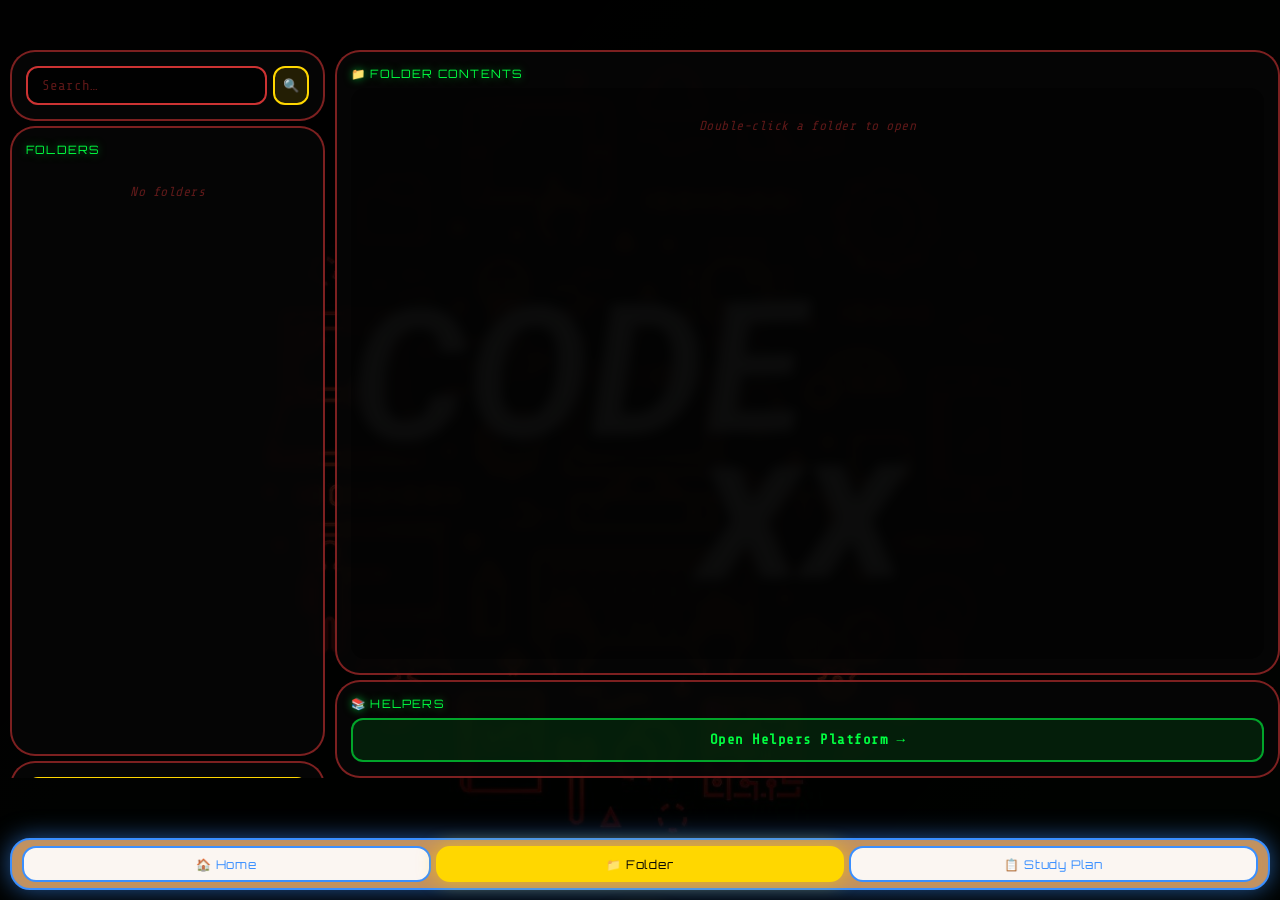
==== folder.html @ 349c9d8f "Add files via upload" ====
<!DOCTYPE html>
<html lang="en">
<head>
  <meta charset="UTF-8">
  <meta name="viewport" content="width=device-width, initial-scale=1.0">
  <title>Study Hub — Folders</title>
  <link rel="stylesheet" href="shared.css">
  <link rel="stylesheet" href="folder.css">
</head>
<body>
  <div class="wave-shimmer"></div>
 
  <div class="layout">
    <!-- ========== LEFT SIDEBAR (25%) ========== -->
    <aside class="panel panel-left">
      <!-- Search -->
      <div class="content-box">
        <div class="search-row">
          <input class="input-field search-input" id="folderSearch" placeholder="Search…">
          <button class="btn btn-yellow search-icon-btn" id="searchFoldersBtn">🔍</button>
        </div>
      </div>
 
      <!-- Created Folders List -->
      <div class="content-box folders-list-box">
        <span class="box-label">Folders</span>
        <div class="folders-list" id="foldersList">
          <p class="hint-text">No folders</p>
        </div>
      </div>
 
      <!-- Create Button -->
      <div class="content-box">
        <button class="btn btn-yellow btn-full" id="createNewFolderBtn">+ Create</button>
      </div>
    </aside>
 
    <!-- ========== CENTER (75%) - EXTENDED ========== -->
    <main class="panel panel-center-extended">
      <!-- Folder Contents -->
      <div class="content-box folder-content-box">
        <span class="box-label" id="folderTitle">📁 Folder Contents</span>
        <div class="folder-contents" id="folderContents">
          <p class="hint-text">Double-click a folder to open</p>
        </div>
      </div>
 
      <!-- Helpers Section -->
      <div class="content-box helpers-box">
        <span class="box-label">📚 Helpers</span>
        <a href="https://thehelpers.tech/semesters" target="_blank" class="helpers-link">
          Open Helpers Platform →
        </a>
      </div>
    </main>
  </div>
 
  <!-- Taskbar -->
  <div class="taskbar">
    <button class="nav-btn"        onclick="location.href='index.html'">🏠 Home</button>
    <button class="nav-btn active" onclick="location.href='folder.html'">📁 Folder</button>
    <button class="nav-btn"        onclick="location.href='studyplan.html'">📋 Study Plan</button>
  </div>
 
  <!-- CREATE FOLDER MODAL -->
  <div class="modal" id="createFolderModal">
    <div class="modal-overlay" id="createFolderOverlay"></div>
    <div class="modal-box">
      <div class="modal-title">Create New Folder</div>
      <button class="modal-close" id="closeFolderModal">✕</button>
      <input class="input-field" id="newFolderName" placeholder="Folder name…">
      <div class="modal-row">
        <button class="btn btn-ghost btn-full" id="cancelFolderModal">Cancel</button>
        <button class="btn btn-yellow btn-full" id="confirmFolderModal">Create</button>
      </div>
    </div>
  </div>
 
  <!-- ADD FILE MODAL -->
  <div class="modal" id="addFileModal">
    <div class="modal-overlay" id="addFileOverlay"></div>
    <div class="modal-box">
      <div class="modal-title">Add File to Folder</div>
      <button class="modal-close" id="closeAddFileModal">✕</button>
      
      <input class="input-field" id="fileNameInput" placeholder="File name…">
      
      <label class="upload-zone" id="uploadZone">
        <span id="uploadLabel">📂 Select from System</span>
        <input type="file" id="fileInputFromSystem" style="display:none">
      </label>
      
      <div class="modal-row">
        <button class="btn btn-ghost btn-full" id="cancelAddFileModal">Cancel</button>
        <button class="btn btn-yellow btn-full" id="confirmAddFileModal">Add File</button>
      </div>
    </div>
  </div>
 
  <!-- Notification -->
  <div class="notification" id="notification"><span id="notifText"></span></div>
 
  <script src="folder.js"></script>
</body>
</html>
---- shared.css ----
/* ================================================
   SHARED STYLES - Study Hub App
   All pages import this file
   ================================================ */
 
@import url("https://fonts.googleapis.com/css2?family=Share+Tech+Mono&family=Orbitron:wght@400;700;900&display=swap");
 
:root {
  --clr-bg:          #050505;
  --clr-green:       #00ff41;
  --clr-green-dim:   rgba(0,255,65,.18);
  --clr-green-glow:  rgba(0,255,65,.55);
  --clr-yellow:      #ffd700;
  --clr-yellow-dim:  rgba(255,215,0,.15);
  --clr-yellow-glow: rgba(255,215,0,.55);
  --clr-red-text:    #cc3333;
  --clr-red-hover:   rgba(255,60,60,.55);
  --clr-blue:        #3a8fff;
  --clr-blue-glow:   rgba(58,143,255,.6);
  --clr-bread:       #c8935a;
  --clr-box:         rgba(8,8,8,.72);
  --blur:            blur(6px);
  --r-box:           25px;
  --r-task:          20px;
  --gap:             5px;
  --edge:            10px;
  --font-main:       "Share Tech Mono", "Courier New", monospace;
  --font-title:      "Orbitron", "Share Tech Mono", monospace;
}
 
*,*::before,*::after { margin:0; padding:0; box-sizing:border-box; }
html,body { height:100%; width:100%; overflow:hidden; }
 
body {
  font-family: var(--font-main);
  background-color: var(--clr-bg);
  color: var(--clr-red-text);
  font-size: 0.88rem;
  letter-spacing: .5px;
  animation: pageSlideIn 0.5s cubic-bezier(0.34, 1.56, 0.64, 1);
}
 
@keyframes pageSlideIn {
  from {
    opacity: 0;
    backdrop-filter: blur(20px);
    -webkit-backdrop-filter: blur(20px);
    transform: translateY(30px);
  }
  to {
    opacity: 1;
    backdrop-filter: blur(0);
    -webkit-backdrop-filter: blur(0);
    transform: translateY(0);
  }
}
 
/* === BACKGROUND IMAGE + OVERLAY === */
body::before {
  content:"";
  position:fixed; inset:0; z-index:-2;
  background: url("[data-uri]") center/contain no-repeat;
}
body::after {
  content:"";
  position:fixed; inset:0; z-index:-1;
  background: rgba(0,0,0,.78);
}
 
/* === WAVE SHIMMER === */
.wave-shimmer {
  position:fixed; inset:0; z-index:-1; pointer-events:none;
  background: linear-gradient(
    130deg,
    transparent 0%,
    rgba(0,255,65,.04) 40%,
    rgba(0,255,65,.10) 50%,
    rgba(0,255,65,.04) 60%,
    transparent 100%);
  background-size:300% 300%;
  animation: wave-shift 6s ease-in-out infinite;
}
@keyframes wave-shift {
  0%,100% { background-position:0% 50%; }
  50%      { background-position:100% 50%; }
}
 
/* === INPUT FIELD === */
.input-field {
  background: rgba(0,0,0,.7);
  border: 2px solid var(--clr-red-text);
  border-radius: 12px;
  color: var(--clr-red-text);
  font-family: var(--font-main);
  font-size:.88rem;
  padding: 10px 14px;
  width:100%;
  transition: all .3s;
  outline:none;
}
.input-field::placeholder { color:rgba(204,51,51,.45); }
.input-field:focus { 
  border-color: var(--clr-yellow);
  box-shadow: 0 0 12px var(--clr-yellow-glow);
}
input[type=time].input-field::-webkit-calendar-picker-indicator { filter: invert(1) sepia(1) saturate(5) hue-rotate(5deg); }
 
/* === BUTTONS === */
.btn {
  font-family: var(--font-main);
  font-size:.82rem;
  letter-spacing:.8px;
  text-transform:uppercase;
  border-radius: 12px;
  border: 2px solid;
  cursor:pointer;
  padding: 10px 16px;
  transition: all .3s ease;
  white-space:nowrap;
}
.btn-yellow {
  border-color: var(--clr-yellow);
  background: rgba(255,215,0,.12);
  color: var(--clr-yellow);
}
.btn-yellow:hover {
  background: var(--clr-yellow);
  color: #050505;
  box-shadow: 0 0 22px var(--clr-yellow-glow);
  transform: scale(1.05);
  backdrop-filter: blur(2px);
  -webkit-backdrop-filter: blur(2px);
}
.btn-ghost {
  border-color: rgba(204,51,51,.6);
  background: rgba(204,51,51,.1);
  color: var(--clr-red-text);
}
.btn-ghost:hover {
  border-color: var(--clr-yellow);
  color: var(--clr-yellow);
  background: rgba(255,215,0,.1);
  box-shadow: 0 0 16px var(--clr-yellow-glow);
}
.btn-green {
  border-color: var(--clr-green);
  background: var(--clr-green-dim);
  color: var(--clr-green);
}
.btn-green:hover {
  background: var(--clr-green);
  color:#050505;
  box-shadow:0 0 22px var(--clr-green-glow);
}
.btn-full { width:100%; }
.btn-icon-label { display:flex; align-items:center; gap:6px; justify-content:center; }
 
/* === CONTENT BOX === */
.content-box {
  background: rgba(8,8,8,.72);
  backdrop-filter: var(--blur);
  -webkit-backdrop-filter: var(--blur);
  border: 2px solid rgba(204,51,51,.6);
  border-radius: var(--r-box);
  padding:14px;
  display:flex; flex-direction:column; gap:var(--gap);
}
.box-label {
  font-family: var(--font-title);
  font-size:.72rem;
  color: var(--clr-green);
  text-transform:uppercase;
  letter-spacing:1.2px;
  text-shadow:0 0 8px var(--clr-green-glow);
  margin-bottom:2px;
}
 
/* === TASKBAR === */
.taskbar {
  position:fixed; bottom:var(--edge); left:var(--edge); right:var(--edge);
  height:52px;
  background: var(--clr-bread);
  border: 2.5px solid var(--clr-blue);
  border-radius: var(--r-task);
  box-shadow: 0 0 24px var(--clr-blue-glow), inset 0 0 14px rgba(58,143,255,.12);
  display:flex; align-items:center; gap:var(--gap);
  padding:6px 10px; z-index:900;
}
.nav-btn {
  flex:1; height:100%;
  background:rgba(255,255,255,.92);
  border: 2px solid var(--clr-blue);
  border-radius:14px;
  color: var(--clr-blue);
  font-family: var(--font-title);
  font-size:.75rem;
  letter-spacing:.8px;
  cursor:pointer;
  transition:all .3s;
}
.nav-btn:hover, .nav-btn.active {
  background: var(--clr-yellow);
  color:#050505;
  border-color: var(--clr-yellow);
  box-shadow:0 0 18px var(--clr-yellow-glow);
}
 
/* === NOTIFICATION === */
.notification {
  position:fixed; bottom:76px; left:50%; z-index:9999;
  transform: translateX(-50%) translateY(120px);
  background: rgba(0,0,0,.9);
  border:2px solid var(--clr-yellow);
  border-radius:14px; padding:12px 28px;
  color: var(--clr-yellow);
  font-family:var(--font-main);
  box-shadow:0 0 20px var(--clr-yellow-glow);
  transition:transform .35s ease;
}
.notification.show { transform:translateX(-50%) translateY(0); }
 
/* === MODAL === */
.modal {
  position:fixed; inset:0; z-index:1000;
  display:flex; align-items:center; justify-content:center;
  opacity:0; pointer-events:none; transition:opacity .3s;
  backdrop-filter: blur(0);
  -webkit-backdrop-filter: blur(0);
}
.modal.active { 
  opacity:1; 
  pointer-events:auto; 
  backdrop-filter: blur(8px);
  -webkit-backdrop-filter: blur(8px);
}
.modal-overlay { position:absolute; inset:0; background:rgba(0,0,0,.72); }
.modal-box {
  position:relative; z-index:1001;
  background: rgba(8,8,10,.92);
  backdrop-filter:var(--blur);
  border:2px solid var(--clr-green);
  border-radius: var(--r-box);
  padding:28px 24px;
  width:90%; max-width:480px;
  box-shadow:0 0 40px var(--clr-green-glow);
  display:flex; flex-direction:column; gap:12px;
  animation: modalGlassyAppear 0.4s cubic-bezier(0.34, 1.56, 0.64, 1);
}
@keyframes modalGlassyAppear {
  from {
    transform: scale(0.92) translateY(20px);
    opacity: 0;
    backdrop-filter: blur(20px);
  }
  to {
    transform: scale(1) translateY(0);
    opacity: 1;
    backdrop-filter: blur(6px);
  }
}
.modal-title {
  font-family:var(--font-title);
  font-size:1rem; color:var(--clr-yellow);
  text-shadow:0 0 10px var(--clr-yellow-glow);
  padding-bottom:10px;
  border-bottom:1px solid rgba(0,255,65,.3);
}
.modal-close {
  position:absolute; top:14px; right:16px;
  background:none; border:none; font-size:1.3rem;
  color:var(--clr-red-text); cursor:pointer; transition:all .2s;
}
.modal-close:hover { color:var(--clr-green); transform:scale(1.2); }
.modal-row { display:flex; gap:8px; }
 
/* === SCROLLBAR === */
::-webkit-scrollbar { width:6px; }
::-webkit-scrollbar-track { background:rgba(0,0,0,.3); }
::-webkit-scrollbar-thumb { background:var(--clr-green); border-radius:4px; }
::-webkit-scrollbar-thumb:hover { background:var(--clr-yellow); }
 
/* ========== RESPONSIVE - MOBILE (767px and below) ========== */
@media (max-width: 767px) {
  .modal-box {
    width: 95%;
    max-width: 90vw;
    padding: 16px;
  }
 
  .modal-title {
    font-size: 1rem;
    margin-bottom: 10px;
  }
 
  .modal-close {
    width: 24px;
    height: 24px;
    font-size: 0.9rem;
  }
 
  .modal-row {
    grid-template-columns: 1fr 1fr;
    gap: 6px;
  }
 
  .taskbar {
    height: 60px;
    gap: 4px;
    padding: 6px;
  }
 
  .nav-btn {
    font-size: 0.7rem;
    padding: 8px 6px;
    flex: 1;
  }
 
  .input-field {
    font-size: 0.85rem;
    padding: 8px 10px;
  }
 
  .btn {
    padding: 8px 12px;
    font-size: 0.75rem;
  }
 
  .btn-icon-label {
    flex-direction: column;
    gap: 2px;
  }
 
  .notification {
    font-size: 0.8rem;
    padding: 12px;
    border-radius: 12px;
  }
 
  /* Ensure touch-friendly sizes */
  button, input, select {
    min-height: 44px;
  }
}
---- folder.css ----
/* ================================================
   FOLDER PAGE STYLES (folder.html)
   ================================================ */
 
.layout {
  display: grid;
  grid-template-columns: 25% 75%;
  gap: 10px;
  width: 100%;
  height: calc(100vh - 72px);
  padding: 10px;
  margin-bottom: 72px;
}
 
.panel {
  display: flex;
  flex-direction: column;
  gap: 5px;
  overflow-y: auto;
  overflow-x: hidden;
}
 
.panel-left {
  height: 90%;
  margin: auto 0;
}
 
.panel-center-extended {
  height: 90%;
  margin: auto 0;
}
 
/* ========== FOLDERS LIST BOX (70% vh) ========== */
.folders-list-box {
  height: 70vh;
  flex-shrink: 0;
}
 
.folders-list {
  flex-grow: 1;
  overflow-y: auto;
  display: flex;
  flex-direction: column;
  gap: 8px;
}
 
.folder-item {
  background: rgba(255,215,0,0.08);
  border: 2px solid rgba(255,215,0,0.6);
  border-radius: 14px;
  padding: 12px;
  cursor: pointer;
  transition: all 0.3s;
  user-select: none;
  display: flex;
  align-items: center;
  justify-content: space-between;
  gap: 8px;
}
 
.folder-item:hover {
  border-color: rgba(255,215,0,.9);
  background: rgba(255,215,0,0.15);
  box-shadow: 0 0 18px rgba(255,215,0,0.35);
}
 
.folder-item-info {
  flex: 1;
}
 
.folder-item-name {
  color: #ffd700;
  font-weight: bold;
  font-size: 0.88rem;
  margin-bottom: 2px;
  font-family: 'Orbitron', monospace;
}
 
.folder-item-date {
  color: #00ff41;
  font-size: 0.7rem;
}
 
.folder-delete-btn {
  background: rgba(255,60,60,0.15);
  border: 2px solid rgba(255,60,60,0.6);
  color: #ff6b6b;
  padding: 4px 8px;
  border-radius: 8px;
  cursor: pointer;
  font-size: 0.7rem;
  transition: all 0.2s;
  white-space: nowrap;
  flex-shrink: 0;
}
 
.folder-delete-btn:hover {
  background: rgba(255,60,60,0.3);
  border-color: #ff6b6b;
  box-shadow: 0 0 10px rgba(255,60,60,0.3);
}
 
/* ========== FOLDER CONTENT BOX ========== */
.folder-content-box {
  height: 100%;
}
 
.folder-contents {
  flex-grow: 1;
  overflow-y: auto;
  display: flex;
  flex-direction: column;
  gap: 8px;
  padding: 10px;
  background: rgba(0,0,0,0.4);
  border-radius: 14px;
}
 
.file-item {
  background: rgba(0,255,65,0.08);
  border: 2px solid rgba(0,255,65,0.6);
  border-radius: 12px;
  padding: 14px;
  text-align: left;
  cursor: pointer;
  transition: all 0.3s;
  display: flex;
  align-items: center;
  justify-content: space-between;
  gap: 12px;
}
 
.file-item:hover {
  border-color: #00ff41;
  background: rgba(0,255,65,0.18);
  box-shadow: 0 0 18px rgba(0,255,65,0.35);
  transform: translateX(4px);
}
 
.file-info {
  flex: 1;
  min-width: 0;
  display: flex;
  align-items: center;
  gap: 10px;
}
 
.file-icon {
  font-size: 1.5rem;
  flex-shrink: 0;
}
 
.file-name {
  color: #cc3333;
  font-size: 0.9rem;
  word-break: break-word;
  font-weight: bold;
}
 
.file-buttons {
  display: flex;
  gap: 6px;
  flex-shrink: 0;
}
 
.file-btn {
  padding: 6px 10px;
  border-radius: 8px;
  cursor: pointer;
  font-size: 0.75rem;
  border: 2px solid;
  transition: all 0.2s;
  white-space: nowrap;
}
 
.file-download-btn {
  background: rgba(0,255,65,0.15);
  border-color: rgba(0,255,65,0.6);
  color: #00ff41;
}
 
.file-download-btn:hover {
  background: rgba(0,255,65,0.3);
  border-color: #00ff41;
  box-shadow: 0 0 12px rgba(0,255,65,0.3);
}
 
.file-delete-btn {
  background: rgba(255,60,60,0.15);
  border-color: rgba(255,60,60,0.6);
  color: #ff6b6b;
}
 
.file-delete-btn:hover {
  background: rgba(255,60,60,0.3);
  border-color: #ff6b6b;
  box-shadow: 0 0 12px rgba(255,60,60,0.3);
}
 
/* ========== SEARCH ROW ========== */
.search-row {
  display: flex;
  gap: 6px;
  align-items: center;
}
 
.search-input {
  flex-grow: 1;
}
 
.search-icon-btn {
  width: 42px;
  height: 100%;
  min-height: 36px;
  padding: 0;
  display: flex;
  align-items: center;
  justify-content: center;
}
 
/* ========== HINT TEXT ========== */
.hint-text {
  color: rgba(204,51,51,0.45);
  text-align: center;
  padding: 20px 10px;
  font-style: italic;
  font-size: 0.82rem;
}
 
/* ========== RESPONSIVE - TABLET ========== */
@media (max-width: 1024px) {
  .layout {
    grid-template-columns: 1fr;
    height: auto;
    margin-bottom: 72px;
  }
 
  .panel-left,
  .panel-center-extended {
    height: auto;
  }
 
  .folders-list-box,
  .folder-content-box {
    height: auto;
    min-height: 250px;
  }
}
 
/* ========== RESPONSIVE - MOBILE (767px and below) ========== */
@media (max-width: 767px) {
  .layout {
    grid-template-columns: 1fr;
    gap: 5px;
    padding: 8px;
    height: auto;
  }
 
  .panel-left,
  .panel-center-extended {
    height: auto;
  }
 
  .search-row {
    flex-direction: row;
    gap: 4px;
  }
 
  .search-input {
    flex: 1;
  }
 
  .search-icon-btn {
    width: 40px;
    padding: 0;
  }
 
  .folders-list-box {
    height: auto;
    min-height: 150px;
    margin-top: 10px;
  }
 
  .folders-list {
    max-height: 200px;
  }
 
  .folder-item {
    padding: 10px;
    font-size: 0.85rem;
  }
 
  .folder-item-name {
    font-size: 0.8rem;
  }
 
  .folder-delete-btn {
    padding: 3px 6px;
    font-size: 0.65rem;
  }
 
  .folder-content-box {
    height: auto;
    min-height: 200px;
    margin-top: 10px;
  }
 
  .folder-contents {
    flex-direction: column;
    gap: 6px;
    max-height: 300px;
  }
 
  .file-item {
    flex-direction: column;
    align-items: flex-start;
    gap: 8px;
    padding: 10px;
  }
 
  .file-info {
    flex-direction: row;
    align-items: center;
    width: 100%;
  }
 
  .file-icon {
    font-size: 1.2rem;
  }
 
  .file-name {
    font-size: 0.85rem;
  }
 
  .file-delete-btn {
    width: 100%;
    text-align: center;
    padding: 6px 10px;
  }
 
  .content-box {
    padding: 10px;
    gap: 6px;
  }
 
  .input-field {
    font-size: 0.85rem;
    padding: 8px 10px;
  }
 
  .btn {
    padding: 8px 12px;
    font-size: 0.75rem;
  }
 
  .box-label {
    font-size: 0.8rem;
  }
 
  .hint-text {
    font-size: 0.75rem;
    padding: 15px 10px;
  }
}
 
/* ========== HELPERS SECTION ========== */
.helpers-box {
  flex-shrink: 0;
  margin-top: auto;
}
 
.helpers-link {
  display: block;
  background: rgba(0,255,65,0.1);
  border: 2px solid rgba(0,255,65,0.6);
  color: #00ff41;
  padding: 12px;
  border-radius: 12px;
  text-align: center;
  text-decoration: none;
  font-weight: bold;
  cursor: pointer;
  transition: all 0.3s;
}
 
.helpers-link:hover {
  border-color: #00ff41;
  background: rgba(0,255,65,0.2);
  box-shadow: 0 0 16px rgba(0,255,65,0.3);
}
 
/* ========== UPLOAD ZONE ========== */
.upload-zone {
  border: 2px dashed #ffd700;
  border-radius: 14px;
  padding: 24px;
  text-align: center;
  cursor: pointer;
  background: rgba(255,215,0,0.05);
  transition: all 0.3s;
  display: block;
}
 
.upload-zone:hover {
  background: rgba(255,215,0,0.12);
  box-shadow: 0 0 15px rgba(255,215,0,0.2);
}
 
#uploadLabel {
  display: block;
  color: #ffd700;
  font-weight: bold;
  font-size: 0.88rem;
}
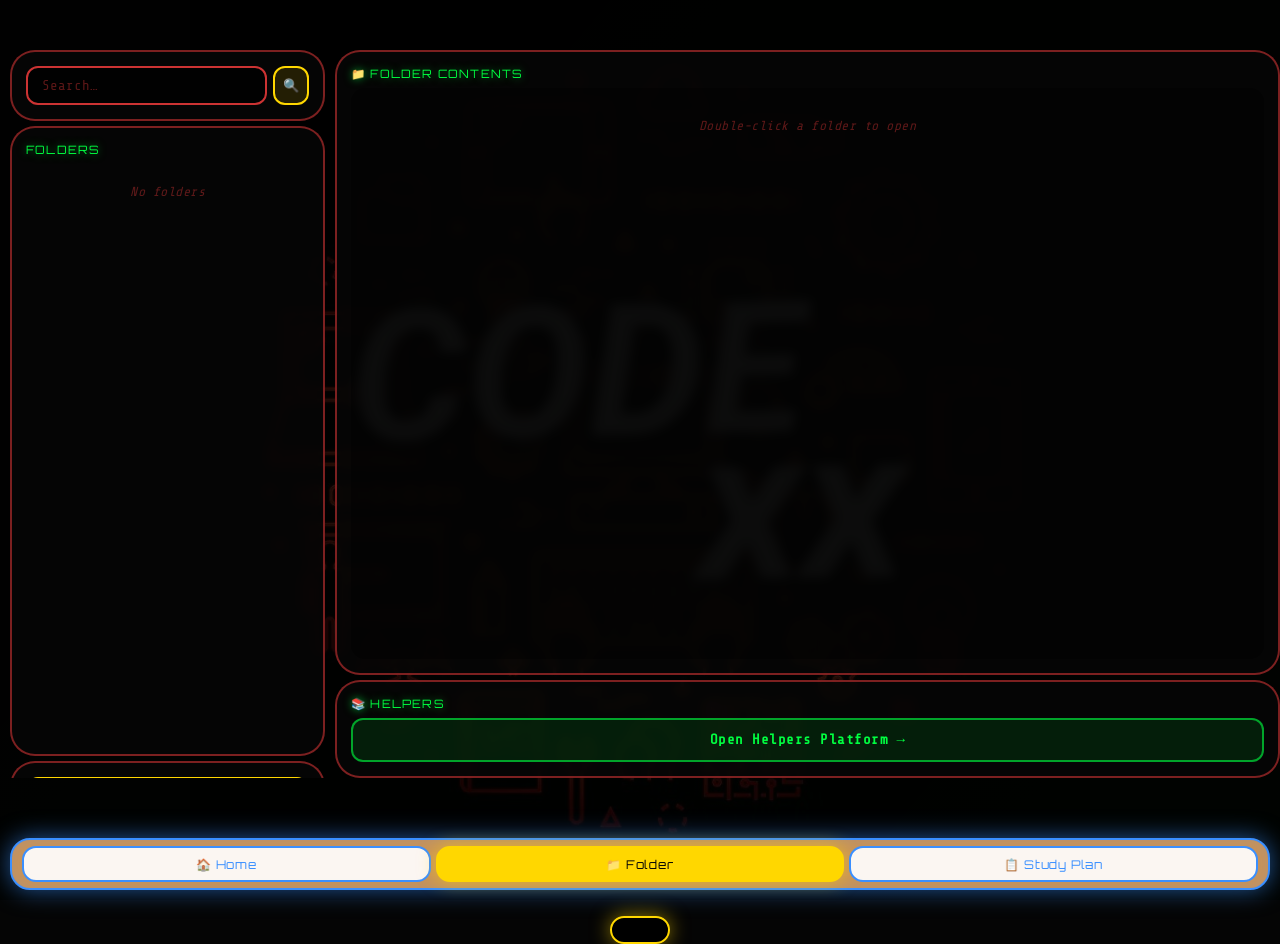
==== commit b3e91751: "Add files via upload" ====
--- a/folder.html
+++ b/folder.html
@@ -1,106 +1,319 @@
-<!DOCTYPE html>
-<html lang="en">
-<head>
-  <meta charset="UTF-8">
-  <meta name="viewport" content="width=device-width, initial-scale=1.0">
-  <title>Study Hub — Folders</title>
-  <link rel="stylesheet" href="shared.css">
-  <link rel="stylesheet" href="folder.css">
-</head>
-<body>
-  <div class="wave-shimmer"></div>
- 
-  <div class="layout">
-    <!-- ========== LEFT SIDEBAR (25%) ========== -->
-    <aside class="panel panel-left">
-      <!-- Search -->
-      <div class="content-box">
-        <div class="search-row">
-          <input class="input-field search-input" id="folderSearch" placeholder="Search…">
-          <button class="btn btn-yellow search-icon-btn" id="searchFoldersBtn">🔍</button>
-        </div>
-      </div>
- 
-      <!-- Created Folders List -->
-      <div class="content-box folders-list-box">
-        <span class="box-label">Folders</span>
-        <div class="folders-list" id="foldersList">
-          <p class="hint-text">No folders</p>
-        </div>
-      </div>
- 
-      <!-- Create Button -->
-      <div class="content-box">
-        <button class="btn btn-yellow btn-full" id="createNewFolderBtn">+ Create</button>
-      </div>
-    </aside>
- 
-    <!-- ========== CENTER (75%) - EXTENDED ========== -->
-    <main class="panel panel-center-extended">
-      <!-- Folder Contents -->
-      <div class="content-box folder-content-box">
-        <span class="box-label" id="folderTitle">📁 Folder Contents</span>
-        <div class="folder-contents" id="folderContents">
-          <p class="hint-text">Double-click a folder to open</p>
-        </div>
-      </div>
- 
-      <!-- Helpers Section -->
-      <div class="content-box helpers-box">
-        <span class="box-label">📚 Helpers</span>
-        <a href="https://thehelpers.tech/semesters" target="_blank" class="helpers-link">
-          Open Helpers Platform →
-        </a>
-      </div>
-    </main>
-  </div>
- 
-  <!-- Taskbar -->
-  <div class="taskbar">
-    <button class="nav-btn"        onclick="location.href='index.html'">🏠 Home</button>
-    <button class="nav-btn active" onclick="location.href='folder.html'">📁 Folder</button>
-    <button class="nav-btn"        onclick="location.href='studyplan.html'">📋 Study Plan</button>
-  </div>
- 
-  <!-- CREATE FOLDER MODAL -->
-  <div class="modal" id="createFolderModal">
-    <div class="modal-overlay" id="createFolderOverlay"></div>
-    <div class="modal-box">
-      <div class="modal-title">Create New Folder</div>
-      <button class="modal-close" id="closeFolderModal">✕</button>
-      <input class="input-field" id="newFolderName" placeholder="Folder name…">
-      <div class="modal-row">
-        <button class="btn btn-ghost btn-full" id="cancelFolderModal">Cancel</button>
-        <button class="btn btn-yellow btn-full" id="confirmFolderModal">Create</button>
-      </div>
-    </div>
-  </div>
- 
-  <!-- ADD FILE MODAL -->
-  <div class="modal" id="addFileModal">
-    <div class="modal-overlay" id="addFileOverlay"></div>
-    <div class="modal-box">
-      <div class="modal-title">Add File to Folder</div>
-      <button class="modal-close" id="closeAddFileModal">✕</button>
-      
-      <input class="input-field" id="fileNameInput" placeholder="File name…">
-      
-      <label class="upload-zone" id="uploadZone">
-        <span id="uploadLabel">📂 Select from System</span>
-        <input type="file" id="fileInputFromSystem" style="display:none">
-      </label>
-      
-      <div class="modal-row">
-        <button class="btn btn-ghost btn-full" id="cancelAddFileModal">Cancel</button>
-        <button class="btn btn-yellow btn-full" id="confirmAddFileModal">Add File</button>
-      </div>
-    </div>
-  </div>
- 
-  <!-- Notification -->
-  <div class="notification" id="notification"><span id="notifText"></span></div>
- 
-  <script src="folder.js"></script>
-</body>
-</html>
+<!DOCTYPE html>
+<html lang="en">
+<head>
+  <meta charset="UTF-8">
+  <meta name="viewport" content="width=device-width, initial-scale=1.0">
+  <title>Study Hub — Folders</title>
+  <link rel="stylesheet" href="shared.css">
+  <link rel="stylesheet" href="folder.css">
+</head>
+<body>
+  <div class="wave-shimmer"></div>
+ 
+  <!-- DESKTOP LAYOUT -->
+  <div class="layout desktop-layout">
+    <!-- ========== LEFT SIDEBAR (25%) ========== -->
+    <aside class="panel panel-left">
+      <!-- Search -->
+      <div class="content-box">
+        <div class="search-row">
+          <input class="input-field search-input" id="folderSearch" placeholder="Search…">
+          <button class="btn btn-yellow search-icon-btn" id="searchFoldersBtn">🔍</button>
+        </div>
+      </div>
+ 
+      <!-- Created Folders List -->
+      <div class="content-box folders-list-box">
+        <span class="box-label">Folders</span>
+        <div class="folders-list" id="foldersList">
+          <p class="hint-text">No folders</p>
+        </div>
+      </div>
+ 
+      <!-- Create Button -->
+      <div class="content-box">
+        <button class="btn btn-yellow btn-full" id="createNewFolderBtn">+ Create</button>
+      </div>
+    </aside>
+ 
+    <!-- ========== CENTER (75%) ========== -->
+    <main class="panel panel-center-extended">
+      <!-- Folder Contents -->
+      <div class="content-box folder-content-box">
+        <span class="box-label" id="folderTitle">📁 Folder Contents</span>
+        <div class="folder-contents" id="folderContents">
+          <p class="hint-text">Double-click a folder to open</p>
+        </div>
+      </div>
+ 
+      <!-- Helpers Section -->
+      <div class="content-box helpers-box">
+        <span class="box-label">📚 Helpers</span>
+        <a href="https://thehelpers.tech/semesters" target="_blank" class="helpers-link">
+          Open Helpers Platform →
+        </a>
+      </div>
+    </main>
+  </div>
+ 
+  <!-- MOBILE LAYOUT -->
+  <div class="mobile-layout">
+    <!-- LEFT FOLDER LIST (15% width, 80% height) -->
+    <div class="mobile-folder-list-container">
+      <div class="mobile-folder-list" id="mobileFolderList">
+        <p class="hint-text">No folders</p>
+      </div>
+    </div>
+ 
+    <!-- RIGHT CONTENT AREA -->
+    <div class="mobile-folder-content-area">
+      <!-- Folder Header with Search -->
+      <div class="mobile-folder-header">
+        <input type="text" class="input-field" id="mobileFolderSearch" placeholder="Search…">
+      </div>
+ 
+      <!-- Files Display -->
+      <div class="mobile-files-display" id="mobileFilesDisplay">
+        <p class="hint-text">Select a folder</p>
+      </div>
+ 
+      <!-- Helpers Button (appears when folder selected) -->
+      <div class="mobile-helpers-section" id="mobileHelpersSection" style="display: none;">
+        <a href="https://thehelpers.tech/" target="_blank" class="mobile-helpers-btn">
+          📚 Helpers
+        </a>
+      </div>
+    </div>
+ 
+    <!-- FOLDER OPERATIONS SLIDE MENU (70% width, left to right) -->
+    <div class="mobile-folder-slide" id="mobileFolderSlide">
+      <button class="mobile-folder-slide-close" id="closeFolderSlide">✕</button>
+      
+      <div class="mobile-folder-slide-title">Folder Operations</div>
+ 
+      <!-- Create Folder Section -->
+      <div class="mobile-folder-slide-section">
+        <div class="mobile-section-label">+ Create Folder</div>
+        <input type="text" class="input-field" id="mobileNewFolderName" placeholder="Folder name…">
+        <button class="btn btn-yellow btn-full" id="mobileCreateFolderBtn">Create</button>
+      </div>
+ 
+      <!-- Delete Folder Section -->
+      <div class="mobile-folder-slide-section" id="mobileDeleteFolderSection" style="display: none;">
+        <div class="mobile-section-label">🗑️ Delete Folder</div>
+        <div id="mobileCurrentFolderName" style="color: #cc3333; font-weight: bold; margin-bottom: 10px; text-align: center;"></div>
+        <button class="btn btn-ghost btn-full" id="mobileDeleteFolderBtn">Delete</button>
+      </div>
+    </div>
+ 
+    <!-- FOLDER SLIDE TOGGLE BUTTON -->
+    <button class="mobile-folder-menu-btn" id="mobileFolderMenuBtn">⚙️</button>
+  </div>
+ 
+  <!-- Taskbar -->
+  <div class="taskbar">
+    <button class="nav-btn" onclick="navigateTo('index.html')">🏠 Home</button>
+    <button class="nav-btn active" onclick="navigateTo('folder.html')">📁 Folder</button>
+    <button class="nav-btn" onclick="navigateTo('studyplan.html')">📋 Study Plan</button>
+  </div>
+ 
+  <!-- CREATE FOLDER MODAL -->
+  <div class="modal" id="createFolderModal">
+    <div class="modal-overlay" id="createFolderOverlay"></div>
+    <div class="modal-box">
+      <div class="modal-title">Create New Folder</div>
+      <button class="modal-close" id="closeFolderModal">✕</button>
+      <input class="input-field" id="newFolderName" placeholder="Folder name…">
+      <div class="modal-row">
+        <button class="btn btn-ghost btn-full" id="cancelFolderModal">Cancel</button>
+        <button class="btn btn-yellow btn-full" id="confirmFolderModal">Create</button>
+      </div>
+    </div>
+  </div>
+ 
+  <!-- ADD FILE MODAL -->
+  <div class="modal" id="addFileModal">
+    <div class="modal-overlay" id="addFileOverlay"></div>
+    <div class="modal-box">
+      <div class="modal-title">Add File to Folder</div>
+      <button class="modal-close" id="closeAddFileModal">✕</button>
+      
+      <input class="input-field" id="fileNameInput" placeholder="File name…">
+      
+      <label class="upload-zone" id="uploadZone">
+        <span id="uploadLabel">📂 Select from System</span>
+        <input type="file" id="fileInputFromSystem" style="display:none">
+      </label>
+      
+      <div class="modal-row">
+        <button class="btn btn-ghost btn-full" id="cancelAddFileModal">Cancel</button>
+        <button class="btn btn-yellow btn-full" id="confirmAddFileModal">Add File</button>
+      </div>
+    </div>
+  </div>
+ 
+  <!-- Notification -->
+  <div class="notification" id="notification"><span id="notifText"></span></div>
+ 
+  <script src="folder.js"></script>
+  <script>
+    // Navigation function
+    function navigateTo(page) {
+      window.location.href = page;
+    }
+ 
+    // Mobile folder functions
+    let mobileCurrentFolder = null;
+ 
+    function renderMobileFolders() {
+      if (typeof folderApp === 'undefined' || !folderApp) return;
+      const container = document.getElementById('mobileFolderList');
+      if (!container) return;
+ 
+      if (folderApp.folders.length === 0) {
+        container.innerHTML = '<p class="hint-text">No folders</p>';
+        return;
+      }
+ 
+      container.innerHTML = folderApp.folders.map(f => `
+        <div class="mobile-folder-item" onclick="openMobileFolder(${f.id})">
+          <div class="mobile-folder-name">${f.name.substring(0, 3).toUpperCase()}</div>
+          <div class="mobile-folder-arrow">→</div>
+        </div>
+      `).join('');
+    }
+ 
+    function openMobileFolder(id) {
+      if (typeof folderApp === 'undefined' || !folderApp) return;
+      mobileCurrentFolder = folderApp.folders.find(f => f.id === id);
+      if (!mobileCurrentFolder) return;
+ 
+      const container = document.getElementById('mobileFilesDisplay');
+      const helpersBtn = document.getElementById('mobileHelpersSection');
+      if (!container) return;
+ 
+      // Show helpers button
+      if (helpersBtn) {
+        helpersBtn.style.display = 'flex';
+      }
+ 
+      if (mobileCurrentFolder.files.length === 0) {
+        container.innerHTML = '<p class="hint-text">📁 ' + mobileCurrentFolder.name + '<br><br>Folder is empty</p>';
+        return;
+      }
+ 
+      let html = `<div style="padding: 8px 0; color: #cc3333; font-weight: bold; border-bottom: 2px solid rgba(204,51,51,.3); margin-bottom: 8px;">📁 ${mobileCurrentFolder.name}</div>`;
+      
+      html += mobileCurrentFolder.files.map((f, idx) => `
+        <div class="mobile-file-item">
+          <div style="display: flex; align-items: center; flex: 1;">
+            <span class="mobile-file-icon">📄</span>
+            <span class="mobile-file-name">${f}</span>
+          </div>
+          <div class="mobile-file-actions">
+            <button class="mobile-file-btn mobile-file-download" onclick="folderApp.downloadFile('${f}'); event.stopPropagation();">⬇️</button>
+            <button class="mobile-file-btn mobile-file-delete" onclick="folderApp.deleteFile(${idx}); event.stopPropagation();">🗑️</button>
+          </div>
+        </div>
+      `).join('');
+ 
+      container.innerHTML = html;
+    }
+ 
+    // Initialize mobile view
+    setTimeout(() => {
+      renderMobileFolders();
+      setupMobileFolderSlideMenu();
+    }, 100);
+ 
+    setInterval(() => {
+      renderMobileFolders();
+    }, 2000);
+ 
+    // FOLDER SLIDE MENU SETUP
+    function setupMobileFolderSlideMenu() {
+      const menuBtn = document.getElementById('mobileFolderMenuBtn');
+      const slide = document.getElementById('mobileFolderSlide');
+      const closeBtn = document.getElementById('closeFolderSlide');
+ 
+      if (!menuBtn || !slide) return;
+ 
+      // Open menu
+      menuBtn.addEventListener('click', (e) => {
+        e.stopPropagation();
+        slide.classList.add('open');
+        updateMobileDeleteFolderSection();
+      });
+ 
+      // Close menu
+      closeBtn.addEventListener('click', () => {
+        slide.classList.remove('open');
+      });
+ 
+      // Close when clicking outside
+      document.addEventListener('click', (e) => {
+        if (slide && !slide.contains(e.target) && e.target !== menuBtn) {
+          slide.classList.remove('open');
+        }
+      });
+ 
+      // Create folder
+      const createBtn = document.getElementById('mobileCreateFolderBtn');
+      if (createBtn) {
+        createBtn.addEventListener('click', () => {
+          const name = document.getElementById('mobileNewFolderName').value.trim();
+          if (!name) {
+            folderApp.notify('Enter folder name!');
+            return;
+          }
+          folderApp.folders.push({
+            id: Date.now(),
+            name: name,
+            files: [],
+            date: new Date().toLocaleDateString()
+          });
+          folderApp.saveData();
+          document.getElementById('mobileNewFolderName').value = '';
+          renderMobileFolders();
+          slide.classList.remove('open');
+          folderApp.notify('📁 Folder created!');
+        });
+      }
+ 
+      // Delete folder
+      const deleteBtn = document.getElementById('mobileDeleteFolderBtn');
+      if (deleteBtn) {
+        deleteBtn.addEventListener('click', () => {
+          if (!mobileCurrentFolder) {
+            folderApp.notify('No folder selected!');
+            return;
+          }
+          if (confirm(`Are you sure you want to delete "${mobileCurrentFolder.name}"? This action cannot be undone.`)) {
+            folderApp.deleteFolder(mobileCurrentFolder.id);
+            mobileCurrentFolder = null;
+            document.getElementById('mobileFilesDisplay').innerHTML = '<p class="hint-text">Select a folder</p>';
+            const helpersBtn = document.getElementById('mobileHelpersSection');
+            if (helpersBtn) helpersBtn.style.display = 'none';
+            renderMobileFolders();
+            slide.classList.remove('open');
+            folderApp.notify('📁 Folder deleted!');
+          }
+        });
+      }
+    }
+ 
+    function updateMobileDeleteFolderSection() {
+      const section = document.getElementById('mobileDeleteFolderSection');
+      const nameDisplay = document.getElementById('mobileCurrentFolderName');
+      
+      if (mobileCurrentFolder && section && nameDisplay) {
+        section.style.display = 'flex';
+        nameDisplay.textContent = `📁 ${mobileCurrentFolder.name}`;
+      } else if (section) {
+        section.style.display = 'none';
+      }
+    }
+  </script>
+</body>
+</html>
  
--- a/folder.css
+++ b/folder.css
@@ -1,415 +1,679 @@
-/* ================================================
-   FOLDER PAGE STYLES (folder.html)
-   ================================================ */
- 
-.layout {
-  display: grid;
-  grid-template-columns: 25% 75%;
-  gap: 10px;
-  width: 100%;
-  height: calc(100vh - 72px);
-  padding: 10px;
-  margin-bottom: 72px;
-}
- 
-.panel {
-  display: flex;
-  flex-direction: column;
-  gap: 5px;
-  overflow-y: auto;
-  overflow-x: hidden;
-}
- 
-.panel-left {
-  height: 90%;
-  margin: auto 0;
-}
- 
-.panel-center-extended {
-  height: 90%;
-  margin: auto 0;
-}
- 
-/* ========== FOLDERS LIST BOX (70% vh) ========== */
-.folders-list-box {
-  height: 70vh;
-  flex-shrink: 0;
-}
- 
-.folders-list {
-  flex-grow: 1;
-  overflow-y: auto;
-  display: flex;
-  flex-direction: column;
-  gap: 8px;
-}
- 
-.folder-item {
-  background: rgba(255,215,0,0.08);
-  border: 2px solid rgba(255,215,0,0.6);
-  border-radius: 14px;
-  padding: 12px;
-  cursor: pointer;
-  transition: all 0.3s;
-  user-select: none;
-  display: flex;
-  align-items: center;
-  justify-content: space-between;
-  gap: 8px;
-}
- 
-.folder-item:hover {
-  border-color: rgba(255,215,0,.9);
-  background: rgba(255,215,0,0.15);
-  box-shadow: 0 0 18px rgba(255,215,0,0.35);
-}
- 
-.folder-item-info {
-  flex: 1;
-}
- 
-.folder-item-name {
-  color: #ffd700;
-  font-weight: bold;
-  font-size: 0.88rem;
-  margin-bottom: 2px;
-  font-family: 'Orbitron', monospace;
-}
- 
-.folder-item-date {
-  color: #00ff41;
-  font-size: 0.7rem;
-}
- 
-.folder-delete-btn {
-  background: rgba(255,60,60,0.15);
-  border: 2px solid rgba(255,60,60,0.6);
-  color: #ff6b6b;
-  padding: 4px 8px;
-  border-radius: 8px;
-  cursor: pointer;
-  font-size: 0.7rem;
-  transition: all 0.2s;
-  white-space: nowrap;
-  flex-shrink: 0;
-}
- 
-.folder-delete-btn:hover {
-  background: rgba(255,60,60,0.3);
-  border-color: #ff6b6b;
-  box-shadow: 0 0 10px rgba(255,60,60,0.3);
-}
- 
-/* ========== FOLDER CONTENT BOX ========== */
-.folder-content-box {
-  height: 100%;
-}
- 
-.folder-contents {
-  flex-grow: 1;
-  overflow-y: auto;
-  display: flex;
-  flex-direction: column;
-  gap: 8px;
-  padding: 10px;
-  background: rgba(0,0,0,0.4);
-  border-radius: 14px;
-}
- 
-.file-item {
-  background: rgba(0,255,65,0.08);
-  border: 2px solid rgba(0,255,65,0.6);
-  border-radius: 12px;
-  padding: 14px;
-  text-align: left;
-  cursor: pointer;
-  transition: all 0.3s;
-  display: flex;
-  align-items: center;
-  justify-content: space-between;
-  gap: 12px;
-}
- 
-.file-item:hover {
-  border-color: #00ff41;
-  background: rgba(0,255,65,0.18);
-  box-shadow: 0 0 18px rgba(0,255,65,0.35);
-  transform: translateX(4px);
-}
- 
-.file-info {
-  flex: 1;
-  min-width: 0;
-  display: flex;
-  align-items: center;
-  gap: 10px;
-}
- 
-.file-icon {
-  font-size: 1.5rem;
-  flex-shrink: 0;
-}
- 
-.file-name {
-  color: #cc3333;
-  font-size: 0.9rem;
-  word-break: break-word;
-  font-weight: bold;
-}
- 
-.file-buttons {
-  display: flex;
-  gap: 6px;
-  flex-shrink: 0;
-}
- 
-.file-btn {
-  padding: 6px 10px;
-  border-radius: 8px;
-  cursor: pointer;
-  font-size: 0.75rem;
-  border: 2px solid;
-  transition: all 0.2s;
-  white-space: nowrap;
-}
- 
-.file-download-btn {
-  background: rgba(0,255,65,0.15);
-  border-color: rgba(0,255,65,0.6);
-  color: #00ff41;
-}
- 
-.file-download-btn:hover {
-  background: rgba(0,255,65,0.3);
-  border-color: #00ff41;
-  box-shadow: 0 0 12px rgba(0,255,65,0.3);
-}
- 
-.file-delete-btn {
-  background: rgba(255,60,60,0.15);
-  border-color: rgba(255,60,60,0.6);
-  color: #ff6b6b;
-}
- 
-.file-delete-btn:hover {
-  background: rgba(255,60,60,0.3);
-  border-color: #ff6b6b;
-  box-shadow: 0 0 12px rgba(255,60,60,0.3);
-}
- 
-/* ========== SEARCH ROW ========== */
-.search-row {
-  display: flex;
-  gap: 6px;
-  align-items: center;
-}
- 
-.search-input {
-  flex-grow: 1;
-}
- 
-.search-icon-btn {
-  width: 42px;
-  height: 100%;
-  min-height: 36px;
-  padding: 0;
-  display: flex;
-  align-items: center;
-  justify-content: center;
-}
- 
-/* ========== HINT TEXT ========== */
-.hint-text {
-  color: rgba(204,51,51,0.45);
-  text-align: center;
-  padding: 20px 10px;
-  font-style: italic;
-  font-size: 0.82rem;
-}
- 
-/* ========== RESPONSIVE - TABLET ========== */
-@media (max-width: 1024px) {
-  .layout {
-    grid-template-columns: 1fr;
-    height: auto;
-    margin-bottom: 72px;
-  }
- 
-  .panel-left,
-  .panel-center-extended {
-    height: auto;
-  }
- 
-  .folders-list-box,
-  .folder-content-box {
-    height: auto;
-    min-height: 250px;
-  }
-}
- 
-/* ========== RESPONSIVE - MOBILE (767px and below) ========== */
-@media (max-width: 767px) {
-  .layout {
-    grid-template-columns: 1fr;
-    gap: 5px;
-    padding: 8px;
-    height: auto;
-  }
- 
-  .panel-left,
-  .panel-center-extended {
-    height: auto;
-  }
- 
-  .search-row {
-    flex-direction: row;
-    gap: 4px;
-  }
- 
-  .search-input {
-    flex: 1;
-  }
- 
-  .search-icon-btn {
-    width: 40px;
-    padding: 0;
-  }
- 
-  .folders-list-box {
-    height: auto;
-    min-height: 150px;
-    margin-top: 10px;
-  }
- 
-  .folders-list {
-    max-height: 200px;
-  }
- 
-  .folder-item {
-    padding: 10px;
-    font-size: 0.85rem;
-  }
- 
-  .folder-item-name {
-    font-size: 0.8rem;
-  }
- 
-  .folder-delete-btn {
-    padding: 3px 6px;
-    font-size: 0.65rem;
-  }
- 
-  .folder-content-box {
-    height: auto;
-    min-height: 200px;
-    margin-top: 10px;
-  }
- 
-  .folder-contents {
-    flex-direction: column;
-    gap: 6px;
-    max-height: 300px;
-  }
- 
-  .file-item {
-    flex-direction: column;
-    align-items: flex-start;
-    gap: 8px;
-    padding: 10px;
-  }
- 
-  .file-info {
-    flex-direction: row;
-    align-items: center;
-    width: 100%;
-  }
- 
-  .file-icon {
-    font-size: 1.2rem;
-  }
- 
-  .file-name {
-    font-size: 0.85rem;
-  }
- 
-  .file-delete-btn {
-    width: 100%;
-    text-align: center;
-    padding: 6px 10px;
-  }
- 
-  .content-box {
-    padding: 10px;
-    gap: 6px;
-  }
- 
-  .input-field {
-    font-size: 0.85rem;
-    padding: 8px 10px;
-  }
- 
-  .btn {
-    padding: 8px 12px;
-    font-size: 0.75rem;
-  }
- 
-  .box-label {
-    font-size: 0.8rem;
-  }
- 
-  .hint-text {
-    font-size: 0.75rem;
-    padding: 15px 10px;
-  }
-}
- 
-/* ========== HELPERS SECTION ========== */
-.helpers-box {
-  flex-shrink: 0;
-  margin-top: auto;
-}
- 
-.helpers-link {
-  display: block;
-  background: rgba(0,255,65,0.1);
-  border: 2px solid rgba(0,255,65,0.6);
-  color: #00ff41;
-  padding: 12px;
-  border-radius: 12px;
-  text-align: center;
-  text-decoration: none;
-  font-weight: bold;
-  cursor: pointer;
-  transition: all 0.3s;
-}
- 
-.helpers-link:hover {
-  border-color: #00ff41;
-  background: rgba(0,255,65,0.2);
-  box-shadow: 0 0 16px rgba(0,255,65,0.3);
-}
- 
-/* ========== UPLOAD ZONE ========== */
-.upload-zone {
-  border: 2px dashed #ffd700;
-  border-radius: 14px;
-  padding: 24px;
-  text-align: center;
-  cursor: pointer;
-  background: rgba(255,215,0,0.05);
-  transition: all 0.3s;
-  display: block;
-}
- 
-.upload-zone:hover {
-  background: rgba(255,215,0,0.12);
-  box-shadow: 0 0 15px rgba(255,215,0,0.2);
-}
- 
-#uploadLabel {
-  display: block;
-  color: #ffd700;
-  font-weight: bold;
-  font-size: 0.88rem;
-}
+/* ================================================
+   FOLDER PAGE STYLES (folder.html)
+   ================================================ */
+ 
+.layout {
+  display: grid;
+  grid-template-columns: 25% 75%;
+  gap: 10px;
+  width: 100%;
+  height: calc(100vh - 72px);
+  padding: 10px;
+  margin-bottom: 72px;
+}
+ 
+.panel {
+  display: flex;
+  flex-direction: column;
+  gap: 5px;
+  overflow-y: auto;
+  overflow-x: hidden;
+}
+ 
+.panel-left {
+  height: 90%;
+  margin: auto 0;
+}
+ 
+.panel-center-extended {
+  height: 90%;
+  margin: auto 0;
+}
+ 
+/* ========== FOLDERS LIST BOX (70% vh) ========== */
+.folders-list-box {
+  height: 70vh;
+  flex-shrink: 0;
+}
+ 
+.folders-list {
+  flex-grow: 1;
+  overflow-y: auto;
+  display: flex;
+  flex-direction: column;
+  gap: 8px;
+}
+ 
+.folder-item {
+  background: rgba(255,215,0,0.08);
+  border: 2px solid rgba(255,215,0,0.6);
+  border-radius: 14px;
+  padding: 12px;
+  cursor: pointer;
+  transition: all 0.3s;
+  user-select: none;
+  display: flex;
+  align-items: center;
+  justify-content: space-between;
+  gap: 8px;
+}
+ 
+.folder-item:hover {
+  border-color: rgba(255,215,0,.9);
+  background: rgba(255,215,0,0.15);
+  box-shadow: 0 0 18px rgba(255,215,0,0.35);
+}
+ 
+.folder-item-info {
+  flex: 1;
+}
+ 
+.folder-item-name {
+  color: #ffd700;
+  font-weight: bold;
+  font-size: 0.88rem;
+  margin-bottom: 2px;
+  font-family: 'Orbitron', monospace;
+}
+ 
+.folder-item-date {
+  color: #00ff41;
+  font-size: 0.7rem;
+}
+ 
+.folder-delete-btn {
+  background: rgba(255,60,60,0.15);
+  border: 2px solid rgba(255,60,60,0.6);
+  color: #ff6b6b;
+  padding: 4px 8px;
+  border-radius: 8px;
+  cursor: pointer;
+  font-size: 0.7rem;
+  transition: all 0.2s;
+  white-space: nowrap;
+  flex-shrink: 0;
+}
+ 
+.folder-delete-btn:hover {
+  background: rgba(255,60,60,0.3);
+  border-color: #ff6b6b;
+  box-shadow: 0 0 10px rgba(255,60,60,0.3);
+}
+ 
+/* ========== FOLDER CONTENT BOX ========== */
+.folder-content-box {
+  height: 100%;
+}
+ 
+.folder-contents {
+  flex-grow: 1;
+  overflow-y: auto;
+  display: flex;
+  flex-direction: column;
+  gap: 8px;
+  padding: 10px;
+  background: rgba(0,0,0,0.4);
+  border-radius: 14px;
+}
+ 
+.file-item {
+  background: rgba(0,255,65,0.08);
+  border: 2px solid rgba(0,255,65,0.6);
+  border-radius: 12px;
+  padding: 14px;
+  text-align: left;
+  cursor: pointer;
+  transition: all 0.3s;
+  display: flex;
+  align-items: center;
+  justify-content: space-between;
+  gap: 12px;
+}
+ 
+.file-item:hover {
+  border-color: #00ff41;
+  background: rgba(0,255,65,0.18);
+  box-shadow: 0 0 18px rgba(0,255,65,0.35);
+  transform: translateX(4px);
+}
+ 
+.file-info {
+  flex: 1;
+  min-width: 0;
+  display: flex;
+  align-items: center;
+  gap: 10px;
+}
+ 
+.file-icon {
+  font-size: 1.5rem;
+  flex-shrink: 0;
+}
+ 
+.file-name {
+  color: #cc3333;
+  font-size: 0.9rem;
+  word-break: break-word;
+  font-weight: bold;
+}
+ 
+.file-buttons {
+  display: flex;
+  gap: 6px;
+  flex-shrink: 0;
+}
+ 
+.file-btn {
+  padding: 6px 10px;
+  border-radius: 8px;
+  cursor: pointer;
+  font-size: 0.75rem;
+  border: 2px solid;
+  transition: all 0.2s;
+  white-space: nowrap;
+}
+ 
+.file-download-btn {
+  background: rgba(0,255,65,0.15);
+  border-color: rgba(0,255,65,0.6);
+  color: #00ff41;
+}
+ 
+.file-download-btn:hover {
+  background: rgba(0,255,65,0.3);
+  border-color: #00ff41;
+  box-shadow: 0 0 12px rgba(0,255,65,0.3);
+}
+ 
+.file-delete-btn {
+  background: rgba(255,60,60,0.15);
+  border-color: rgba(255,60,60,0.6);
+  color: #ff6b6b;
+}
+ 
+.file-delete-btn:hover {
+  background: rgba(255,60,60,0.3);
+  border-color: #ff6b6b;
+  box-shadow: 0 0 12px rgba(255,60,60,0.3);
+}
+ 
+/* ========== SEARCH ROW ========== */
+.search-row {
+  display: flex;
+  gap: 6px;
+  align-items: center;
+}
+ 
+.search-input {
+  flex-grow: 1;
+}
+ 
+.search-icon-btn {
+  width: 42px;
+  height: 100%;
+  min-height: 36px;
+  padding: 0;
+  display: flex;
+  align-items: center;
+  justify-content: center;
+}
+ 
+/* ========== HINT TEXT ========== */
+.hint-text {
+  color: rgba(204,51,51,0.45);
+  text-align: center;
+  padding: 20px 10px;
+  font-style: italic;
+  font-size: 0.82rem;
+}
+ 
+/* ========== RESPONSIVE - TABLET ========== */
+@media (max-width: 1024px) {
+  .layout {
+    grid-template-columns: 1fr;
+    height: auto;
+    margin-bottom: 72px;
+  }
+ 
+  .panel-left,
+  .panel-center-extended {
+    height: auto;
+  }
+ 
+  .folders-list-box,
+  .folder-content-box {
+    height: auto;
+    min-height: 250px;
+  }
+}
+ 
+/* ========== RESPONSIVE - MOBILE (767px and below) ========== */
+@media (max-width: 767px) {
+  .layout {
+    grid-template-columns: 1fr;
+    gap: 5px;
+    padding: 8px;
+    height: auto;
+  }
+ 
+  .panel-left,
+  .panel-center-extended {
+    height: auto;
+  }
+ 
+  .search-row {
+    flex-direction: row;
+    gap: 4px;
+  }
+ 
+  .search-input {
+    flex: 1;
+  }
+ 
+  .search-icon-btn {
+    width: 40px;
+    padding: 0;
+  }
+ 
+  .folders-list-box {
+    height: auto;
+    min-height: 150px;
+    margin-top: 10px;
+  }
+ 
+  .folders-list {
+    max-height: 200px;
+  }
+ 
+  .folder-item {
+    padding: 10px;
+    font-size: 0.85rem;
+  }
+ 
+  .folder-item-name {
+    font-size: 0.8rem;
+  }
+ 
+  .folder-delete-btn {
+    padding: 3px 6px;
+    font-size: 0.65rem;
+  }
+ 
+  .folder-content-box {
+    height: auto;
+    min-height: 200px;
+    margin-top: 10px;
+  }
+ 
+  .folder-contents {
+    flex-direction: column;
+    gap: 6px;
+    max-height: 300px;
+  }
+ 
+  .file-item {
+    flex-direction: column;
+    align-items: flex-start;
+    gap: 8px;
+    padding: 10px;
+  }
+ 
+  .file-info {
+    flex-direction: row;
+    align-items: center;
+    width: 100%;
+  }
+ 
+  .file-icon {
+    font-size: 1.2rem;
+  }
+ 
+  .file-name {
+    font-size: 0.85rem;
+  }
+ 
+  .file-delete-btn {
+    width: 100%;
+    text-align: center;
+    padding: 6px 10px;
+  }
+ 
+  .content-box {
+    padding: 10px;
+    gap: 6px;
+  }
+ 
+  .input-field {
+    font-size: 0.85rem;
+    padding: 8px 10px;
+  }
+ 
+  .btn {
+    padding: 8px 12px;
+    font-size: 0.75rem;
+  }
+ 
+  .box-label {
+    font-size: 0.8rem;
+  }
+ 
+  .hint-text {
+    font-size: 0.75rem;
+    padding: 15px 10px;
+  }
+}
+ 
+/* ========== HELPERS SECTION ========== */
+.helpers-box {
+  flex-shrink: 0;
+  margin-top: auto;
+}
+ 
+.helpers-link {
+  display: block;
+  background: rgba(0,255,65,0.1);
+  border: 2px solid rgba(0,255,65,0.6);
+  color: #00ff41;
+  padding: 12px;
+  border-radius: 12px;
+  text-align: center;
+  text-decoration: none;
+  font-weight: bold;
+  cursor: pointer;
+  transition: all 0.3s;
+}
+ 
+.helpers-link:hover {
+  border-color: #00ff41;
+  background: rgba(0,255,65,0.2);
+  box-shadow: 0 0 16px rgba(0,255,65,0.3);
+}
+ 
+/* ========== UPLOAD ZONE ========== */
+.upload-zone {
+  border: 2px dashed #ffd700;
+  border-radius: 14px;
+  padding: 24px;
+  text-align: center;
+  cursor: pointer;
+  background: rgba(255,215,0,0.05);
+  transition: all 0.3s;
+  display: block;
+}
+ 
+.upload-zone:hover {
+  background: rgba(255,215,0,0.12);
+  box-shadow: 0 0 15px rgba(255,215,0,0.2);
+}
+ 
+#uploadLabel {
+  display: block;
+  color: #ffd700;
+  font-weight: bold;
+  font-size: 0.88rem;
+}
+ 
+/* Hide mobile on desktop */
+@media (min-width: 768px) {
+  .mobile-layout {
+    display: none !important;
+  }
+}
+ 
+/* MOBILE LAYOUT STYLES */
+@media (max-width: 767px) {
+  .desktop-layout {
+    display: none !important;
+  }
+ 
+  .mobile-layout {
+    display: grid !important;
+    grid-template-columns: 15% 85%;
+    grid-template-rows: 1fr;
+    width: 100%;
+    height: calc(100vh - 20vh);
+    gap: 8px;
+    padding: 8px;
+    box-sizing: border-box;
+    margin-bottom: 20vh;
+  }
+ 
+  .mobile-folder-list-container {
+    width: 100%;
+    height: 100%;
+    background: rgba(204,51,51,0.08);
+    border: 2px solid rgba(204,51,51,0.6);
+    border-radius: 0;
+    padding: 8px;
+    overflow-y: auto;
+    display: flex;
+    flex-direction: column;
+  }
+ 
+  .mobile-folder-list {
+    display: flex;
+    flex-direction: column;
+    gap: 8px;
+    flex: 1;
+  }
+ 
+  .mobile-folder-item {
+    background: rgba(204,51,51,0.1);
+    border: 2px solid rgba(204,51,51,0.5);
+    border-radius: 8px;
+    padding: 10px;
+    cursor: pointer;
+    transition: all 0.3s;
+    display: flex;
+    justify-content: space-between;
+    align-items: center;
+    font-size: 0.8rem;
+  }
+ 
+  .mobile-folder-item.active {
+    background: rgba(204,51,51,0.2);
+    border-color: #cc3333;
+    color: #cc3333;
+  }
+ 
+  .mobile-folder-name {
+    color: #cc3333;
+    font-weight: bold;
+    white-space: nowrap;
+    overflow: hidden;
+    text-overflow: ellipsis;
+    max-width: 80%;
+  }
+ 
+  .mobile-folder-arrow {
+    color: #cc3333;
+    font-size: 1rem;
+    flex-shrink: 0;
+  }
+ 
+  .mobile-folder-content-area {
+    display: grid;
+    grid-template-rows: auto 1fr auto;
+    gap: 8px;
+    background: rgba(0,0,0,0.4);
+    border: 2px solid rgba(204,51,51,.6);
+    border-radius: 12px;
+    padding: 10px;
+    overflow: hidden;
+  }
+ 
+  .mobile-folder-header {
+    padding: 8px 0;
+  }
+ 
+  .mobile-folder-header .input-field {
+    width: 100%;
+    font-size: 0.85rem;
+    padding: 8px;
+  }
+ 
+  .mobile-files-display {
+    overflow-y: auto;
+    display: flex;
+    flex-direction: column;
+    gap: 8px;
+  }
+ 
+  .mobile-file-item {
+    background: rgba(204,51,51,0.08);
+    border: 2px solid rgba(204,51,51,0.6);
+    border-radius: 10px;
+    padding: 10px;
+    display: flex;
+    justify-content: space-between;
+    align-items: center;
+    cursor: pointer;
+    transition: all 0.3s;
+  }
+ 
+  .mobile-file-icon {
+    font-size: 1.2rem;
+    margin-right: 8px;
+  }
+ 
+  .mobile-file-name {
+    flex: 1;
+    color: #cc3333;
+    font-size: 0.85rem;
+    word-break: break-word;
+  }
+ 
+  .mobile-file-actions {
+    display: flex;
+    gap: 4px;
+  }
+ 
+  .mobile-file-btn {
+    padding: 4px 6px;
+    border-radius: 6px;
+    cursor: pointer;
+    font-size: 0.65rem;
+    border: 2px solid;
+    transition: all 0.2s;
+    white-space: nowrap;
+  }
+ 
+  .mobile-file-download {
+    background: rgba(204,51,51,0.15);
+    border-color: rgba(204,51,51,0.6);
+    color: #cc3333;
+  }
+ 
+  .mobile-file-delete {
+    background: rgba(204,51,51,0.15);
+    border-color: rgba(204,51,51,0.6);
+    color: #cc3333;
+  }
+ 
+  .mobile-helpers-section {
+    display: flex;
+    align-items: center;
+    justify-content: center;
+    background: rgba(204,51,51,0.1);
+    border: 2px solid rgba(204,51,51,0.6);
+    border-radius: 10px;
+    padding: 12px;
+    margin-top: auto;
+  }
+ 
+  .mobile-helpers-btn {
+    width: 100%;
+    text-align: center;
+    text-decoration: none;
+    color: #cc3333;
+    font-weight: bold;
+    font-size: 0.85rem;
+    transition: all 0.3s;
+  }
+ 
+  /* FOLDER SLIDE MENU */
+  .mobile-folder-slide {
+    position: fixed;
+    left: -70%;
+    top: 0;
+    width: 70%;
+    height: 100vh;
+    background: rgba(8,8,10,.98);
+    border-right: 2px solid #cc3333;
+    z-index: 1200;
+    transition: left 0.4s cubic-bezier(0.34, 1.56, 0.64, 1);
+    overflow-y: auto;
+    padding: 16px;
+    box-sizing: border-box;
+    display: flex;
+    flex-direction: column;
+    gap: 16px;
+  }
+ 
+  .mobile-folder-slide.open {
+    left: 0;
+  }
+ 
+  .mobile-folder-slide-close {
+    align-self: flex-end;
+    background: rgba(204,51,51,0.15);
+    border: 2px solid rgba(204,51,51,0.6);
+    color: #cc3333;
+    width: 32px;
+    height: 32px;
+    border-radius: 8px;
+    cursor: pointer;
+    font-size: 1rem;
+    transition: all 0.3s;
+  }
+ 
+  .mobile-folder-slide-close:active {
+    transform: scale(0.95);
+  }
+ 
+  .mobile-folder-slide-title {
+    color: #cc3333;
+    font-weight: bold;
+    font-size: 1.1rem;
+    text-align: center;
+    padding: 10px 0;
+    border-bottom: 2px solid rgba(204,51,51,0.3);
+  }
+ 
+  .mobile-folder-slide-section {
+    display: flex;
+    flex-direction: column;
+    gap: 10px;
+  }
+ 
+  .mobile-section-label {
+    color: #cc3333;
+    font-weight: bold;
+    font-size: 0.95rem;
+    padding: 10px 0;
+    border-bottom: 2px solid rgba(204,51,51,0.2);
+  }
+ 
+  .mobile-folder-menu-btn {
+    position: fixed;
+    bottom: 90px;
+    right: 10px;
+    width: 50px;
+    height: 50px;
+    background: rgba(204,51,51,0.2);
+    border: 2px solid #cc3333;
+    color: #cc3333;
+    border-radius: 12px;
+    font-size: 1.3rem;
+    cursor: pointer;
+    transition: all 0.3s;
+    z-index: 150;
+    display: flex;
+    align-items: center;
+    justify-content: center;
+  }
+ 
+  .mobile-folder-menu-btn:active {
+    transform: scale(0.95);
+  }
  
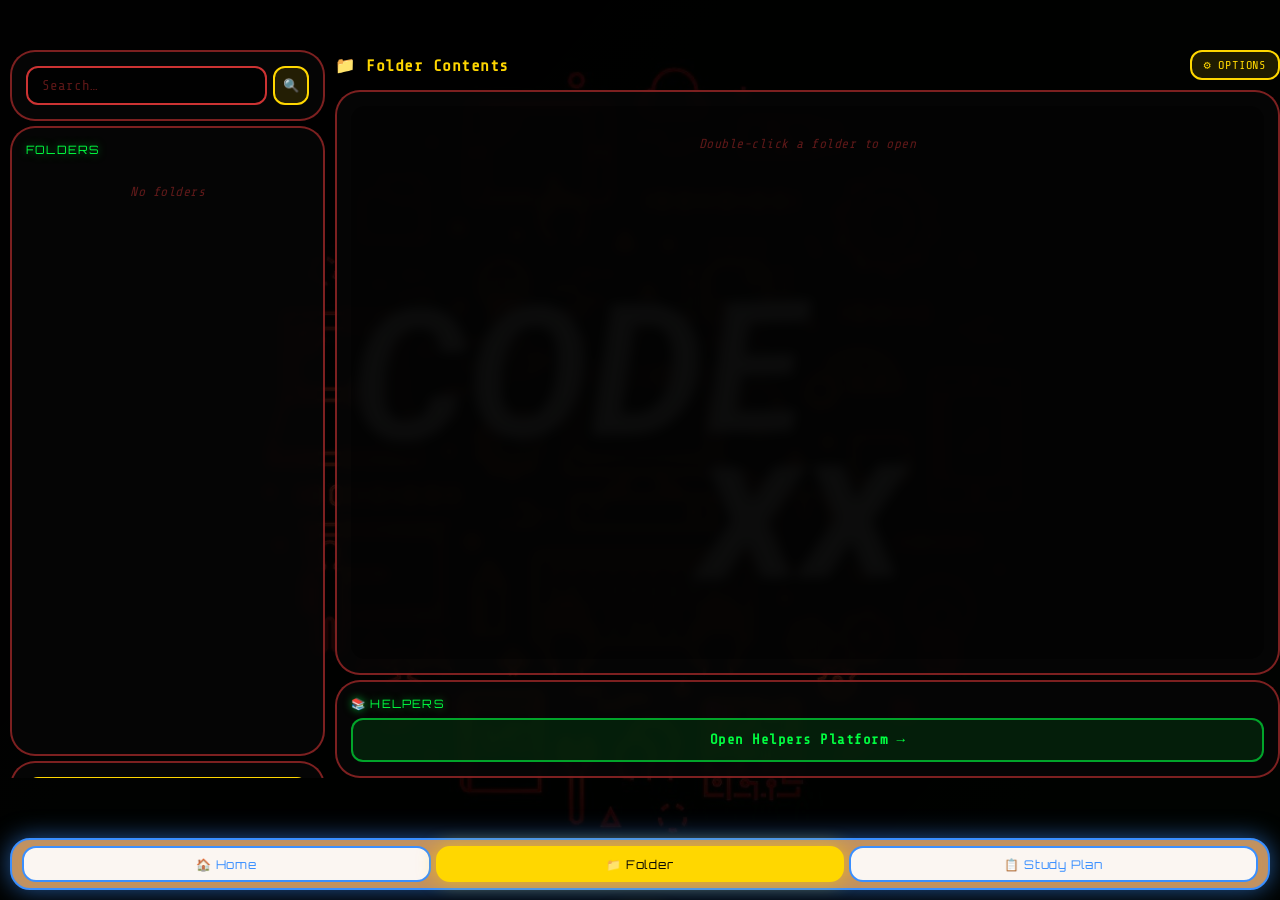
==== commit d087f3c6: "Add files via upload" ====
--- a/folder.html
+++ b/folder.html
@@ -38,9 +38,15 @@
  
     <!-- ========== CENTER (75%) ========== -->
     <main class="panel panel-center-extended">
+      <!-- Folder Contents with Settings Button -->
+      <div style="display: flex; align-items: center; gap: 10px; margin-bottom: 5px;">
+        <h3 style="flex: 1; color: #ffd700; margin: 0;">📁 Folder Contents</h3>
+        <button class="btn btn-yellow" id="desktopSettingsBtn" title="Create Folder / Add File" style="padding: 6px 12px; font-size: 0.75rem;">⚙️ Options</button>
+      </div>
+      
       <!-- Folder Contents -->
       <div class="content-box folder-content-box">
-        <span class="box-label" id="folderTitle">📁 Folder Contents</span>
+        <span class="box-label" id="folderTitle" style="display: none;"></span>
         <div class="folder-contents" id="folderContents">
           <p class="hint-text">Double-click a folder to open</p>
         </div>
@@ -77,37 +83,39 @@
         <p class="hint-text">Select a folder</p>
       </div>
  
-      <!-- Helpers Button (appears when folder selected) -->
-      <div class="mobile-helpers-section" id="mobileHelpersSection" style="display: none;">
+      <!-- Helpers Button & Settings Button -->
+      <div class="mobile-bottom-buttons">
         <a href="https://thehelpers.tech/" target="_blank" class="mobile-helpers-btn">
           📚 Helpers
         </a>
-      </div>
-    </div>
- 
-    <!-- FOLDER OPERATIONS SLIDE MENU (70% width, left to right) -->
-    <div class="mobile-folder-slide" id="mobileFolderSlide">
-      <button class="mobile-folder-slide-close" id="closeFolderSlide">✕</button>
-      
-      <div class="mobile-folder-slide-title">Folder Operations</div>
+        <button class="mobile-settings-btn" id="mobileSettingsBtn">⚙️</button>
+      </div>
+    </div>
+ 
+    <!-- SETTINGS PANEL - SLIDES FROM RIGHT -->
+    <div class="mobile-settings-panel" id="mobileSettingsPanel">
+      <button class="mobile-settings-close" id="mobileSettingsClose">✕</button>
+      
+      <div class="mobile-settings-title">Folder Options</div>
  
       <!-- Create Folder Section -->
-      <div class="mobile-folder-slide-section">
-        <div class="mobile-section-label">+ Create Folder</div>
+      <div class="mobile-settings-section">
+        <div class="mobile-settings-label">+ Create Folder</div>
         <input type="text" class="input-field" id="mobileNewFolderName" placeholder="Folder name…">
         <button class="btn btn-yellow btn-full" id="mobileCreateFolderBtn">Create</button>
       </div>
  
-      <!-- Delete Folder Section -->
-      <div class="mobile-folder-slide-section" id="mobileDeleteFolderSection" style="display: none;">
-        <div class="mobile-section-label">🗑️ Delete Folder</div>
-        <div id="mobileCurrentFolderName" style="color: #cc3333; font-weight: bold; margin-bottom: 10px; text-align: center;"></div>
-        <button class="btn btn-ghost btn-full" id="mobileDeleteFolderBtn">Delete</button>
-      </div>
-    </div>
- 
-    <!-- FOLDER SLIDE TOGGLE BUTTON -->
-    <button class="mobile-folder-menu-btn" id="mobileFolderMenuBtn">⚙️</button>
+      <!-- Add File Section -->
+      <div class="mobile-settings-section">
+        <div class="mobile-settings-label">+ Add File</div>
+        <input type="text" class="input-field" id="mobileFileName" placeholder="File name…">
+        <label class="upload-zone upload-zone-mobile" id="mobileUploadZone">
+          <span id="mobileUploadLabel">📂 Select from System</span>
+          <input type="file" id="mobileFileInputFromSystem" style="display:none">
+        </label>
+        <button class="btn btn-yellow btn-full" id="mobileAddFileBtn">Add File</button>
+      </div>
+    </div>
   </div>
  
   <!-- Taskbar -->
@@ -152,6 +160,37 @@
     </div>
   </div>
  
+  <!-- DESKTOP SETTINGS MODAL -->
+  <div class="modal" id="desktopSettingsModal">
+    <div class="modal-overlay" id="desktopSettingsOverlay"></div>
+    <div class="modal-box">
+      <div class="modal-title">Folder Options</div>
+      <button class="modal-close" id="closeDesktopSettingsModal">✕</button>
+      
+      <!-- Create Folder Section -->
+      <div style="margin-bottom: 20px; padding-bottom: 20px; border-bottom: 2px solid rgba(204,51,51,0.3);">
+        <div style="color: #cc3333; font-weight: bold; margin-bottom: 10px;">+ Create Folder</div>
+        <input class="input-field" id="desktopNewFolderName" placeholder="Folder name…">
+        <button class="btn btn-yellow btn-full" id="desktopCreateFolderBtn">Create Folder</button>
+      </div>
+      
+      <!-- Add File Section -->
+      <div>
+        <div style="color: #cc3333; font-weight: bold; margin-bottom: 10px;">+ Add File</div>
+        <input class="input-field" id="desktopFileName" placeholder="File name…">
+        <label class="upload-zone" id="desktopUploadZone" style="margin: 10px 0;">
+          <span id="desktopUploadLabel">📂 Select from System</span>
+          <input type="file" id="desktopFileInputFromSystem" style="display:none">
+        </label>
+        <button class="btn btn-yellow btn-full" id="desktopAddFileBtn">Add File</button>
+      </div>
+      
+      <div class="modal-row" style="margin-top: 20px;">
+        <button class="btn btn-ghost btn-full" id="closeDesktopSettingsBtn">Close</button>
+      </div>
+    </div>
+  </div>
+ 
   <!-- Notification -->
   <div class="notification" id="notification"><span id="notifText"></span></div>
  
@@ -189,20 +228,14 @@
       if (!mobileCurrentFolder) return;
  
       const container = document.getElementById('mobileFilesDisplay');
-      const helpersBtn = document.getElementById('mobileHelpersSection');
       if (!container) return;
- 
-      // Show helpers button
-      if (helpersBtn) {
-        helpersBtn.style.display = 'flex';
-      }
  
       if (mobileCurrentFolder.files.length === 0) {
         container.innerHTML = '<p class="hint-text">📁 ' + mobileCurrentFolder.name + '<br><br>Folder is empty</p>';
         return;
       }
  
-      let html = `<div style="padding: 8px 0; color: #cc3333; font-weight: bold; border-bottom: 2px solid rgba(204,51,51,.3); margin-bottom: 8px;">📁 ${mobileCurrentFolder.name}</div>`;
+      let html = `<div style="padding: 8px 0; color: #ffd700; font-weight: bold; border-bottom: 2px solid rgba(255,215,0,.3); margin-bottom: 8px;">📁 ${mobileCurrentFolder.name}</div>`;
       
       html += mobileCurrentFolder.files.map((f, idx) => `
         <div class="mobile-file-item">
@@ -223,95 +256,158 @@
     // Initialize mobile view
     setTimeout(() => {
       renderMobileFolders();
-      setupMobileFolderSlideMenu();
     }, 100);
  
     setInterval(() => {
       renderMobileFolders();
     }, 2000);
  
-    // FOLDER SLIDE MENU SETUP
-    function setupMobileFolderSlideMenu() {
-      const menuBtn = document.getElementById('mobileFolderMenuBtn');
-      const slide = document.getElementById('mobileFolderSlide');
-      const closeBtn = document.getElementById('closeFolderSlide');
- 
-      if (!menuBtn || !slide) return;
- 
-      // Open menu
-      menuBtn.addEventListener('click', (e) => {
-        e.stopPropagation();
-        slide.classList.add('open');
-        updateMobileDeleteFolderSection();
-      });
- 
-      // Close menu
+    // SETTINGS PANEL SETUP
+    function setupMobileSettings() {
+      const settingsBtn = document.getElementById('mobileSettingsBtn');
+      const settingsPanel = document.getElementById('mobileSettingsPanel');
+      const closeBtn = document.getElementById('mobileSettingsClose');
+      const createFolderBtn = document.getElementById('mobileCreateFolderBtn');
+      const addFileBtn = document.getElementById('mobileAddFileBtn');
+      const fileInput = document.getElementById('mobileFileInputFromSystem');
+      const fileName = document.getElementById('mobileFileName');
+ 
+      if (!settingsBtn || !settingsPanel) return;
+ 
+      // Open settings panel
+      settingsBtn.addEventListener('click', () => {
+        settingsPanel.classList.add('open');
+      });
+ 
+      // Close settings panel
       closeBtn.addEventListener('click', () => {
-        slide.classList.remove('open');
-      });
- 
-      // Close when clicking outside
-      document.addEventListener('click', (e) => {
-        if (slide && !slide.contains(e.target) && e.target !== menuBtn) {
-          slide.classList.remove('open');
-        }
+        settingsPanel.classList.remove('open');
       });
  
       // Create folder
-      const createBtn = document.getElementById('mobileCreateFolderBtn');
-      if (createBtn) {
-        createBtn.addEventListener('click', () => {
-          const name = document.getElementById('mobileNewFolderName').value.trim();
-          if (!name) {
-            folderApp.notify('Enter folder name!');
-            return;
-          }
-          folderApp.folders.push({
-            id: Date.now(),
-            name: name,
-            files: [],
-            date: new Date().toLocaleDateString()
+      createFolderBtn.addEventListener('click', () => {
+        const name = document.getElementById('mobileNewFolderName').value.trim();
+        if (!name) {
+          folderApp.notify('Enter folder name!');
+          return;
+        }
+        folderApp.folders.push({
+          id: Date.now(),
+          name: name,
+          files: [],
+          date: new Date().toLocaleDateString()
+        });
+        folderApp.saveData();
+        document.getElementById('mobileNewFolderName').value = '';
+        renderMobileFolders();
+        folderApp.notify('📁 Folder created!');
+      });
+ 
+      // File input change
+      fileInput.addEventListener('change', (e) => {
+        if (e.target.files[0]) {
+          fileName.value = e.target.files[0].name;
+        }
+      });
+ 
+      // Add file
+      addFileBtn.addEventListener('click', () => {
+        if (!mobileCurrentFolder) {
+          folderApp.notify('Select a folder first!');
+          return;
+        }
+        const fName = fileName.value.trim();
+        if (!fName) {
+          folderApp.notify('Enter file name!');
+          return;
+        }
+        mobileCurrentFolder.files.push(fName);
+        folderApp.saveData();
+        fileName.value = '';
+        fileInput.value = '';
+        openMobileFolder(mobileCurrentFolder.id);
+        folderApp.notify('📄 File added!');
+      });
+    }
+ 
+    // Initialize settings
+    setTimeout(() => {
+      setupMobileSettings();
+      setupDesktopSettings();
+    }, 200);
+ 
+    // DESKTOP SETTINGS MODAL SETUP
+    function setupDesktopSettings() {
+      const settingsBtn = document.getElementById('desktopSettingsBtn');
+      const settingsModal = document.getElementById('desktopSettingsModal');
+      const closeBtn = document.getElementById('closeDesktopSettingsModal');
+      const closeBtn2 = document.getElementById('closeDesktopSettingsBtn');
+      const overlay = document.getElementById('desktopSettingsOverlay');
+      const createFolderBtn = document.getElementById('desktopCreateFolderBtn');
+      const addFileBtn = document.getElementById('desktopAddFileBtn');
+      const fileInput = document.getElementById('desktopFileInputFromSystem');
+      const fileName = document.getElementById('desktopFileName');
+ 
+      if (!settingsBtn) return;
+ 
+      // Open settings modal
+      settingsBtn.addEventListener('click', () => {
+        settingsModal.classList.add('active');
+      });
+ 
+      // Close settings modal
+      [closeBtn, closeBtn2, overlay].forEach(btn => {
+        if (btn) {
+          btn.addEventListener('click', () => {
+            settingsModal.classList.remove('active');
           });
-          folderApp.saveData();
-          document.getElementById('mobileNewFolderName').value = '';
-          renderMobileFolders();
-          slide.classList.remove('open');
-          folderApp.notify('📁 Folder created!');
+        }
+      });
+ 
+      // Create folder
+      createFolderBtn.addEventListener('click', () => {
+        const name = document.getElementById('desktopNewFolderName').value.trim();
+        if (!name) {
+          folderApp.notify('Enter folder name!');
+          return;
+        }
+        folderApp.folders.push({
+          id: Date.now(),
+          name: name,
+          files: [],
+          date: new Date().toLocaleDateString()
         });
-      }
- 
-      // Delete folder
-      const deleteBtn = document.getElementById('mobileDeleteFolderBtn');
-      if (deleteBtn) {
-        deleteBtn.addEventListener('click', () => {
-          if (!mobileCurrentFolder) {
-            folderApp.notify('No folder selected!');
-            return;
-          }
-          if (confirm(`Are you sure you want to delete "${mobileCurrentFolder.name}"? This action cannot be undone.`)) {
-            folderApp.deleteFolder(mobileCurrentFolder.id);
-            mobileCurrentFolder = null;
-            document.getElementById('mobileFilesDisplay').innerHTML = '<p class="hint-text">Select a folder</p>';
-            const helpersBtn = document.getElementById('mobileHelpersSection');
-            if (helpersBtn) helpersBtn.style.display = 'none';
-            renderMobileFolders();
-            slide.classList.remove('open');
-            folderApp.notify('📁 Folder deleted!');
-          }
-        });
-      }
-    }
- 
-    function updateMobileDeleteFolderSection() {
-      const section = document.getElementById('mobileDeleteFolderSection');
-      const nameDisplay = document.getElementById('mobileCurrentFolderName');
-      
-      if (mobileCurrentFolder && section && nameDisplay) {
-        section.style.display = 'flex';
-        nameDisplay.textContent = `📁 ${mobileCurrentFolder.name}`;
-      } else if (section) {
-        section.style.display = 'none';
-      }
+        folderApp.saveData();
+        document.getElementById('desktopNewFolderName').value = '';
+        folderApp.renderFolders();
+        folderApp.notify('📁 Folder created!');
+      });
+ 
+      // File input change
+      fileInput.addEventListener('change', (e) => {
+        if (e.target.files[0]) {
+          fileName.value = e.target.files[0].name;
+        }
+      });
+ 
+      // Add file
+      addFileBtn.addEventListener('click', () => {
+        if (!folderApp.currentFolder) {
+          folderApp.notify('Open a folder first!');
+          return;
+        }
+        const fName = fileName.value.trim();
+        if (!fName) {
+          folderApp.notify('Enter file name!');
+          return;
+        }
+        folderApp.currentFolder.files.push(fName);
+        folderApp.saveData();
+        fileName.value = '';
+        fileInput.value = '';
+        folderApp.openFolder(folderApp.currentFolder.id);
+        folderApp.notify('📄 File added!');
+      });
     }
   </script>
 </body>
--- a/folder.css
+++ b/folder.css
@@ -440,26 +440,23 @@
  
   .mobile-folder-list-container {
     width: 100%;
-    height: 100%;
-    background: rgba(204,51,51,0.08);
-    border: 2px solid rgba(204,51,51,0.6);
+    height: 80%;
+    background: rgba(255,215,0,0.08);
+    border: 2px solid rgba(255,215,0,0.6);
     border-radius: 0;
     padding: 8px;
     overflow-y: auto;
-    display: flex;
-    flex-direction: column;
   }
  
   .mobile-folder-list {
     display: flex;
     flex-direction: column;
-    gap: 8px;
-    flex: 1;
+    gap: 6px;
   }
  
   .mobile-folder-item {
-    background: rgba(204,51,51,0.1);
-    border: 2px solid rgba(204,51,51,0.5);
+    background: rgba(255,215,0,0.1);
+    border: 2px solid rgba(255,215,0,0.5);
     border-radius: 8px;
     padding: 10px;
     cursor: pointer;
@@ -471,29 +468,24 @@
   }
  
   .mobile-folder-item.active {
-    background: rgba(204,51,51,0.2);
-    border-color: #cc3333;
-    color: #cc3333;
+    background: rgba(255,215,0,0.2);
+    border-color: #ffd700;
+    color: #ffd700;
   }
  
   .mobile-folder-name {
-    color: #cc3333;
+    color: #ffd700;
     font-weight: bold;
-    white-space: nowrap;
-    overflow: hidden;
-    text-overflow: ellipsis;
-    max-width: 80%;
   }
  
   .mobile-folder-arrow {
-    color: #cc3333;
+    color: #ffd700;
     font-size: 1rem;
-    flex-shrink: 0;
   }
  
   .mobile-folder-content-area {
     display: grid;
-    grid-template-rows: auto 1fr auto;
+    grid-template-rows: auto 1fr 20%;
     gap: 8px;
     background: rgba(0,0,0,0.4);
     border: 2px solid rgba(204,51,51,.6);
@@ -516,12 +508,12 @@
     overflow-y: auto;
     display: flex;
     flex-direction: column;
-    gap: 8px;
+    gap: 6px;
   }
  
   .mobile-file-item {
-    background: rgba(204,51,51,0.08);
-    border: 2px solid rgba(204,51,51,0.6);
+    background: rgba(0,255,65,0.08);
+    border: 2px solid rgba(0,255,65,0.6);
     border-radius: 10px;
     padding: 10px;
     display: flex;
@@ -559,121 +551,165 @@
   }
  
   .mobile-file-download {
-    background: rgba(204,51,51,0.15);
-    border-color: rgba(204,51,51,0.6);
-    color: #cc3333;
+    background: rgba(0,255,65,0.15);
+    border-color: rgba(0,255,65,0.6);
+    color: #00ff41;
   }
  
   .mobile-file-delete {
-    background: rgba(204,51,51,0.15);
-    border-color: rgba(204,51,51,0.6);
-    color: #cc3333;
+    background: rgba(255,60,60,0.15);
+    border-color: rgba(255,60,60,0.6);
+    color: #ff6b6b;
   }
  
   .mobile-helpers-section {
     display: flex;
     align-items: center;
     justify-content: center;
-    background: rgba(204,51,51,0.1);
-    border: 2px solid rgba(204,51,51,0.6);
+    background: rgba(0,255,65,0.08);
+    border: 2px solid rgba(0,255,65,0.6);
     border-radius: 10px;
-    padding: 12px;
-    margin-top: auto;
+    padding: 8px;
   }
  
   .mobile-helpers-btn {
     width: 100%;
     text-align: center;
     text-decoration: none;
-    color: #cc3333;
+    color: #00ff41;
     font-weight: bold;
     font-size: 0.85rem;
     transition: all 0.3s;
   }
  
-  /* FOLDER SLIDE MENU */
-  .mobile-folder-slide {
-    position: fixed;
-    left: -70%;
-    top: 0;
-    width: 70%;
-    height: 100vh;
-    background: rgba(8,8,10,.98);
-    border-right: 2px solid #cc3333;
-    z-index: 1200;
-    transition: left 0.4s cubic-bezier(0.34, 1.56, 0.64, 1);
-    overflow-y: auto;
-    padding: 16px;
-    box-sizing: border-box;
+  /* MOBILE BOTTOM BUTTONS */
+  .mobile-bottom-buttons {
     display: flex;
-    flex-direction: column;
-    gap: 16px;
-  }
- 
-  .mobile-folder-slide.open {
-    left: 0;
-  }
- 
-  .mobile-folder-slide-close {
-    align-self: flex-end;
+    gap: 8px;
+    align-items: center;
+  }
+ 
+  .mobile-helpers-btn {
+    flex: 1;
+    display: block;
+    background: rgba(0,255,65,0.08);
+    border: 2px solid rgba(0,255,65,0.6);
+    border-radius: 8px;
+    padding: 10px;
+    color: #00ff41;
+    font-weight: bold;
+    font-size: 0.8rem;
+    text-decoration: none;
+    cursor: pointer;
+    transition: all 0.3s;
+  }
+ 
+  .mobile-helpers-btn:hover {
+    background: rgba(0,255,65,0.15);
+    border-color: #00ff41;
+  }
+ 
+  .mobile-settings-btn {
     background: rgba(204,51,51,0.15);
     border: 2px solid rgba(204,51,51,0.6);
     color: #cc3333;
+    width: 40px;
+    height: 40px;
+    border-radius: 8px;
+    cursor: pointer;
+    font-size: 1.2rem;
+    transition: all 0.3s;
+    padding: 0;
+  }
+ 
+  .mobile-settings-btn:hover {
+    background: rgba(204,51,51,0.25);
+    border-color: #ff6b6b;
+    color: #ff6b6b;
+  }
+ 
+  /* MOBILE SETTINGS PANEL */
+  .mobile-settings-panel {
+    position: fixed;
+    right: -80%;
+    top: 0;
+    width: 80%;
+    height: 100vh;
+    background: rgba(8,8,10,.98);
+    border-left: 2px solid #cc3333;
+    z-index: 1000;
+    transition: right 0.4s cubic-bezier(0.34, 1.56, 0.64, 1);
+    overflow-y: auto;
+    padding-top: 0;
+  }
+ 
+  .mobile-settings-panel.open {
+    right: 0;
+  }
+ 
+  .mobile-settings-close {
+    position: sticky;
+    top: 0;
+    background: rgba(255,60,60,0.15);
+    border: 2px solid rgba(255,60,60,0.6);
+    color: #ff6b6b;
     width: 32px;
     height: 32px;
     border-radius: 8px;
     cursor: pointer;
     font-size: 1rem;
     transition: all 0.3s;
-  }
- 
-  .mobile-folder-slide-close:active {
-    transform: scale(0.95);
-  }
- 
-  .mobile-folder-slide-title {
-    color: #cc3333;
-    font-weight: bold;
-    font-size: 1.1rem;
-    text-align: center;
-    padding: 10px 0;
-    border-bottom: 2px solid rgba(204,51,51,0.3);
-  }
- 
-  .mobile-folder-slide-section {
-    display: flex;
-    flex-direction: column;
-    gap: 10px;
-  }
- 
-  .mobile-section-label {
-    color: #cc3333;
-    font-weight: bold;
-    font-size: 0.95rem;
-    padding: 10px 0;
-    border-bottom: 2px solid rgba(204,51,51,0.2);
-  }
- 
-  .mobile-folder-menu-btn {
-    position: fixed;
-    bottom: 90px;
-    right: 10px;
-    width: 50px;
-    height: 50px;
-    background: rgba(204,51,51,0.2);
-    border: 2px solid #cc3333;
-    color: #cc3333;
-    border-radius: 12px;
-    font-size: 1.3rem;
-    cursor: pointer;
-    transition: all 0.3s;
-    z-index: 150;
+    float: right;
+    margin: 10px;
+    padding: 0;
     display: flex;
     align-items: center;
     justify-content: center;
   }
  
-  .mobile-folder-menu-btn:active {
-    transform: scale(0.95);
-  }
+  .mobile-settings-close:hover {
+    background: rgba(255,60,60,0.3);
+    border-color: #ff6b6b;
+  }
+ 
+  .mobile-settings-title {
+    color: #cc3333;
+    font-weight: bold;
+    font-size: 1rem;
+    text-align: center;
+    margin: 20px 0 10px 0;
+    clear: both;
+    padding: 0 16px;
+  }
+ 
+  .mobile-settings-section {
+    margin: 20px 16px;
+    padding: 15px;
+    background: rgba(0,0,0,0.4);
+    border: 2px solid rgba(204,51,51,0.3);
+    border-radius: 10px;
+  }
+ 
+  .mobile-settings-label {
+    color: #cc3333;
+    font-weight: bold;
+    font-size: 0.9rem;
+    margin-bottom: 10px;
+    display: block;
+  }
+ 
+  .mobile-settings-section .input-field {
+    width: 100%;
+    margin-bottom: 10px;
+    font-size: 0.85rem;
+    padding: 8px 10px;
+  }
+ 
+  .upload-zone-mobile {
+    margin-bottom: 10px;
+    padding: 16px;
+    border: 2px dashed #ffd700;
+    font-size: 0.8rem;
+  }
+}
  
